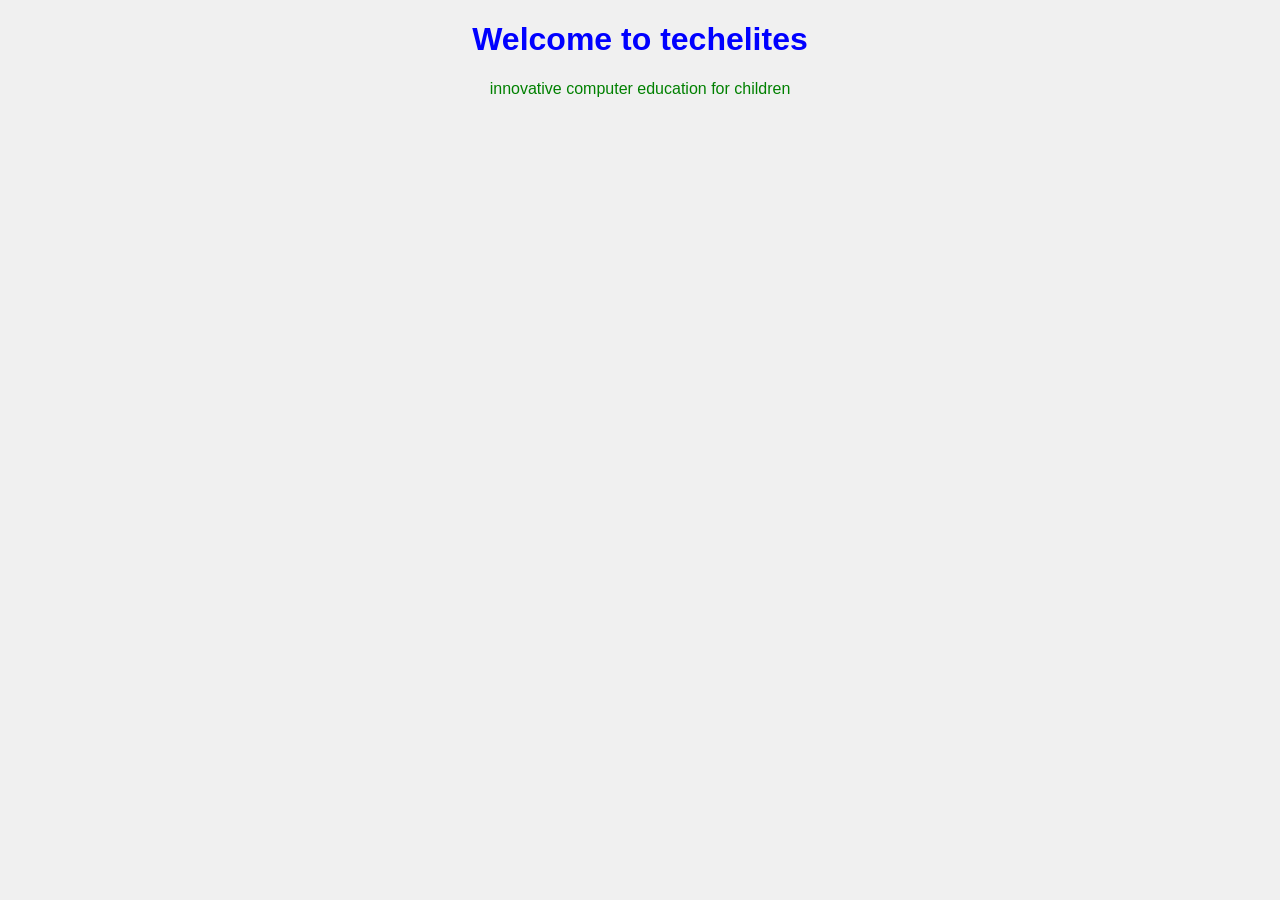
==== index.html @ 289c4205 "Add files via upload" ====
<!DOCTYPE html>
<html>
<head>
    <title>My First Website</title>
    <link rel="stylesheet" type="text/css" href="style.css">
</head>
<body>
    <h1>Welcome to techelites</h1>
    <p>innovative computer education for children</p>
</body>
</html>
---- style.css ----
body {
    font-family: Arial, sans-serif;
    text-align: center;
    background-color: #f0f0f0;
}

h1 {
    color: blue;
}

p {
    color: green;
}
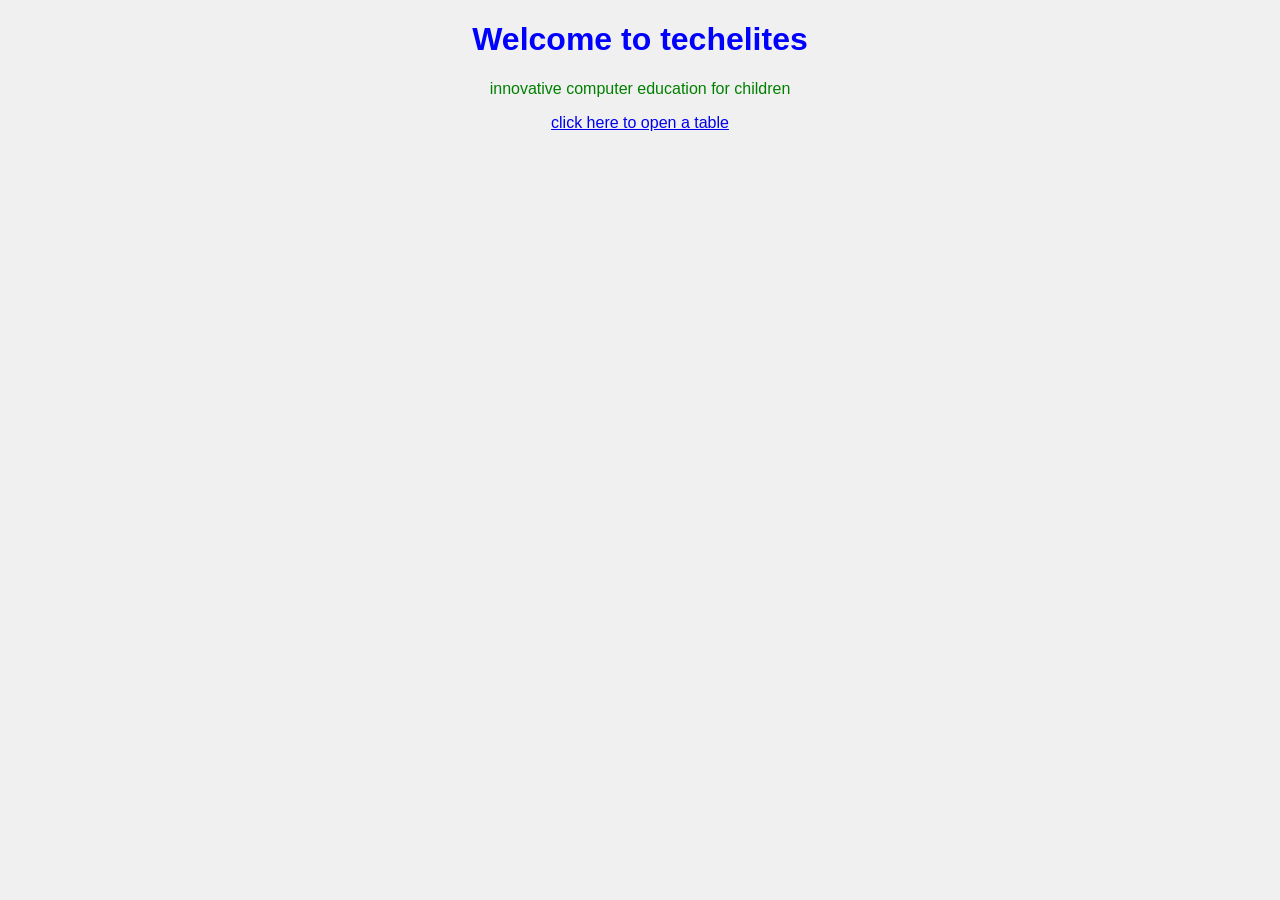
==== commit 1126618f: "Update index.html" ====
--- a/index.html
+++ b/index.html
@@ -7,5 +7,11 @@
 <body>
     <h1>Welcome to techelites</h1>
     <p>innovative computer education for children</p>
+
+    <a href="C:\Users\INTEL\Desktop\table.html">
+        click here to open a table
+    </a>
+    
 </body>
 </html>
+
